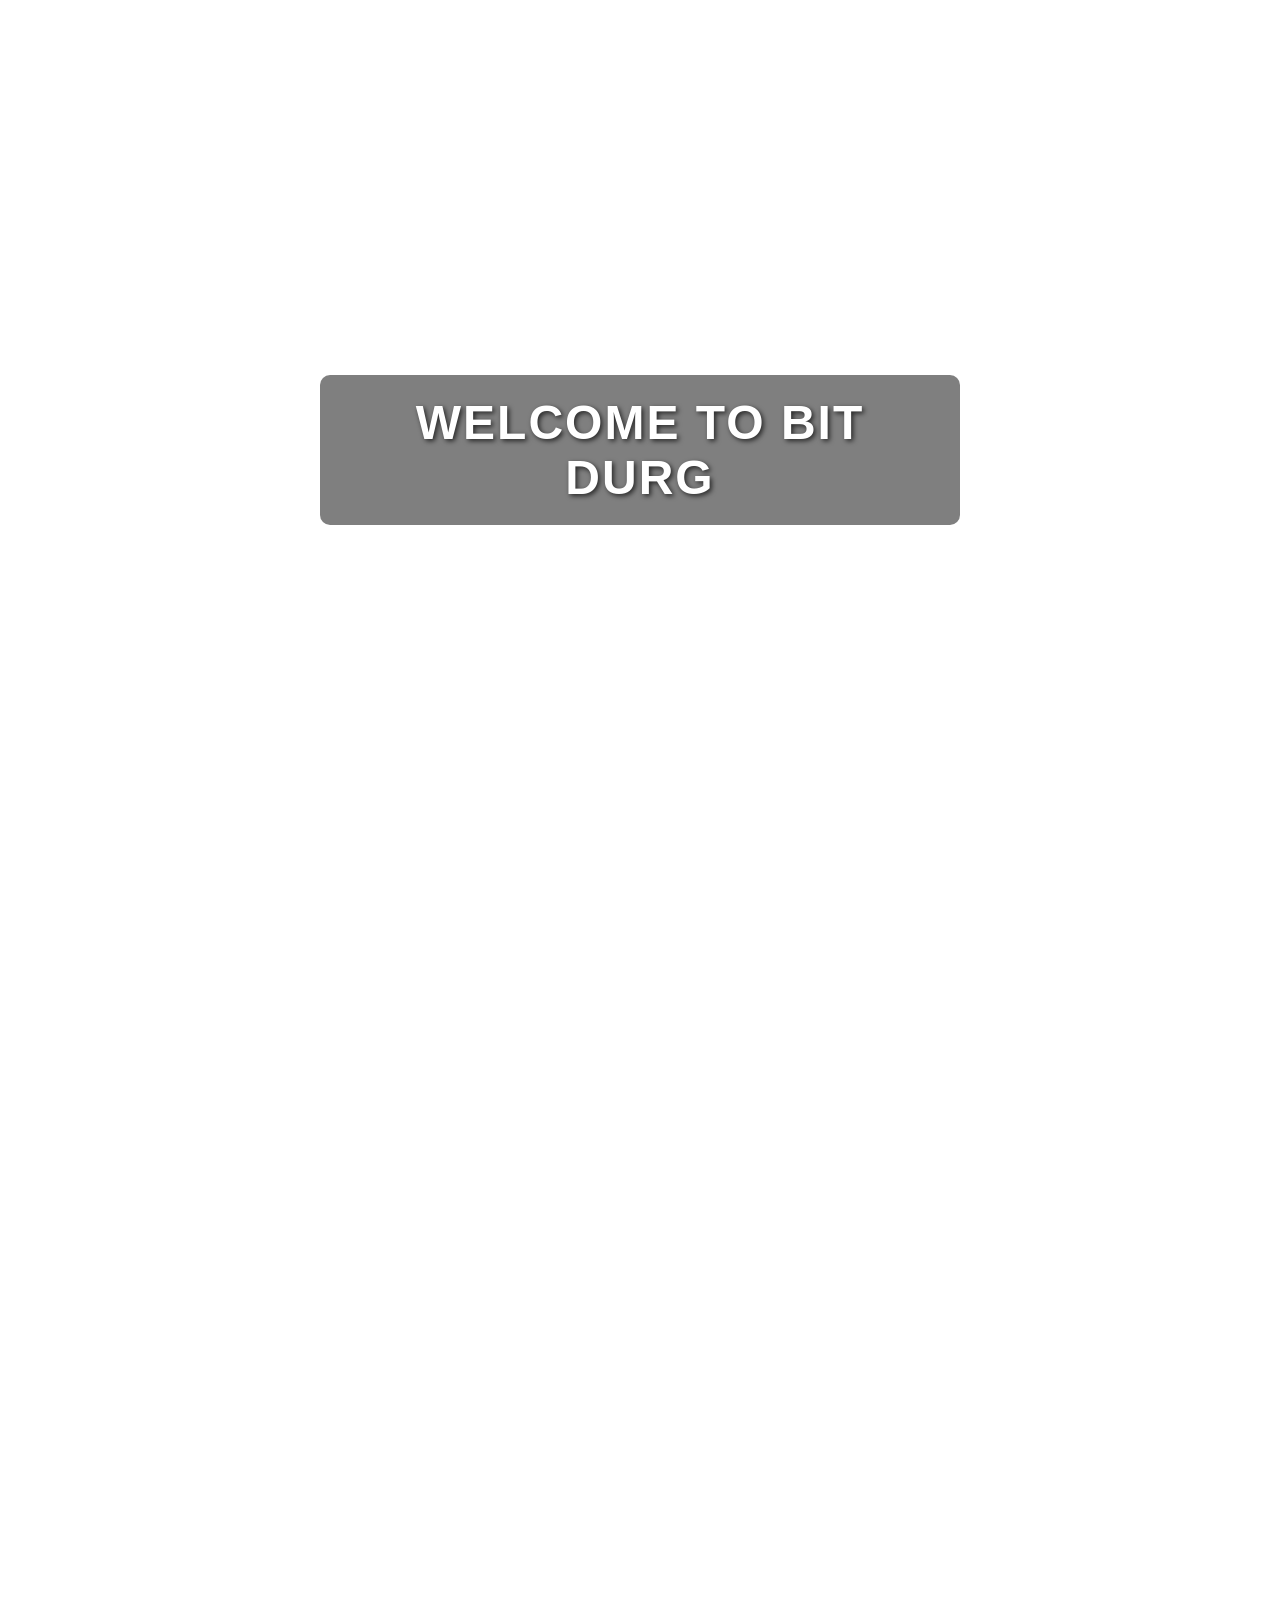
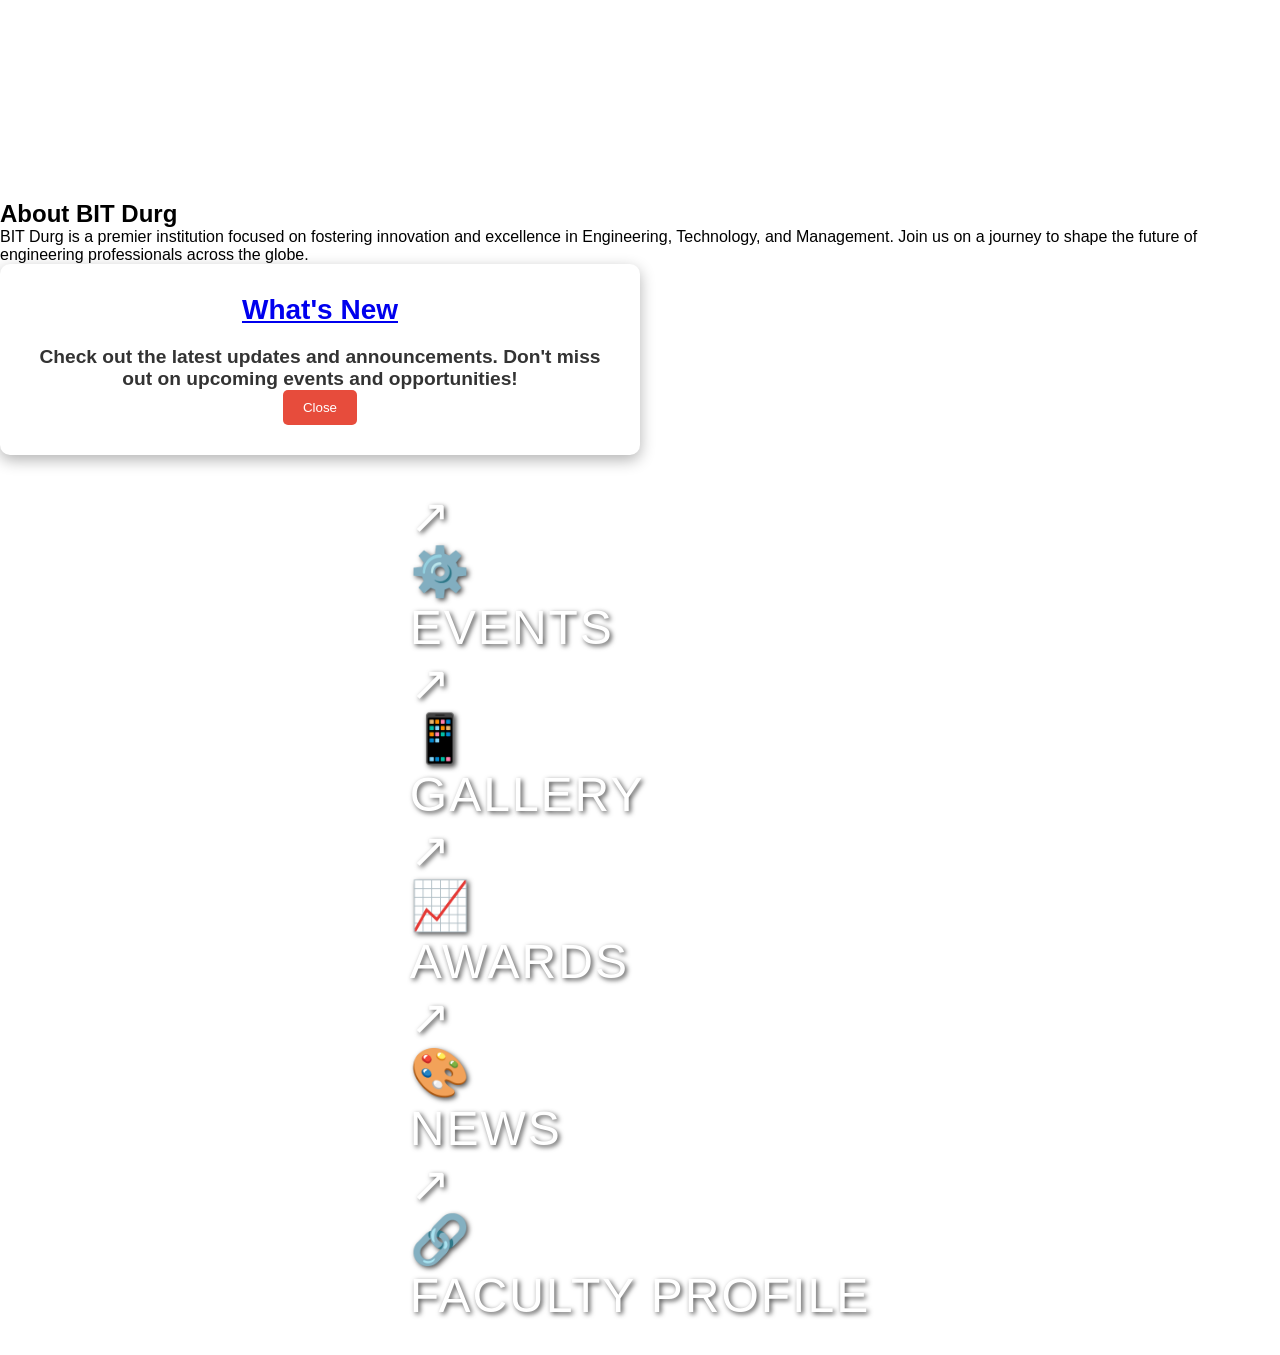
==== codetest.html @ 1b004d66 "Add files via upload" ====
<!DOCTYPE html>
<html lang="en">
<head>
    <meta charset="UTF-8">
    <meta name="viewport" content="width=device-width, initial-scale=1.0">
    <title>Full Page Parallax Effect</title>
    <link rel="stylesheet" href="styles.css">
    <style>

        * {
            margin: 0;
            padding: 0;
            box-sizing: border-box;
        }

        body {
            font-family: 'Arial', sans-serif;
        }

        /* Full Page Parallax Section */
        .parallax {
            background-image: url(WhatsApp\ Image\ 2024-09-29\ at\ 20.55.21_143c6174.jpg); /* Replace with your image */
            height: 100vh; /* 100% of the viewport height */
            background-attachment: fixed; /* Fixed parallax scrolling */
            background-position: center; /* Center the image */
            background-repeat: no-repeat; /* Prevent repeating */
            background-size: cover; /* Ensures image covers entire section */
            position: relative;
            display: flex;
            justify-content: center;
            align-items: center;
            color: white;
            font-size: 48px;
            text-transform: uppercase;
            text-shadow: 2px 2px 5px rgba(0, 0, 0, 0.7);
            letter-spacing: 2px;
        }

        /* Caption Styling */
        .caption {
            position: absolute;
            top: 50%;
            left: 50%;
            transform: translate(-50%, -50%);
            font-size: 48px;
            font-weight: bold;
            text-align: center;
            background-color: rgba(0, 0, 0, 0.5); /* Optional: semi-transparent background */
            padding: 20px 40px;
            border-radius: 10px;
        }

        /* Content Section Below the Parallax */
        .content-section {
            padding: 60px;
            text-align: center;
            background-color: #f7f7f7;
            font-size: 24px;
        }

        /* Media Queries for Responsiveness */
        @media (max-width: 768px) {
            .caption {
                font-size: 28px;
                padding: 10px 20px;
            }
        }
        
        .popup-content {
            background-color: white;
           
            
            background-repeat: no-repeat;
            background-position: center;
            

            padding: 30px;
            border-radius: 10px;
            text-align: center;
            width: 50%;
            box-shadow: 0 5px 15px rgba(0, 0, 0, 0.3);
        }

        .popup-content h2 {
            font-size: 28px;
            margin-bottom: 20px;
        }

        .popup-content p {
            font-size: 16px;
            color: #333;
        }

        .close-btn {
            background-color: #E74C3C; /* Red */
            color: white;
            border: none;
            padding: 10px 20px;
            border-radius: 5px;
            cursor: pointer;
        }

        .close-btn:hover {
            background-color: #C0392B;
        }
        .image{
            height:200 px;
            width: 200 px;
        }
    </style>
</head>
<body>

    <!-- Full Page Parallax Section -->
    <div class="parallax">
        <div class="caption">Welcome to BIT Durg</div>
    </div>
    <header>
        
        <section id="about">
           
            
            </div>
          
            
    
            
        </section>
        
    </header>

   

    
    <section id="about">
        <div class="parallax"></div>
      
        <h2>About BIT Durg</h2>

        <p>BIT Durg is a premier institution focused on fostering innovation and excellence in Engineering, Technology, and Management. Join us on a journey to shape the future of engineering professionals across the globe.</p>
    </section>
   
    
        
    
    


    <!-- Popup Section -->
    <div class="popup" id="popup">
        
        <div class="popup-content" style="background-image: url(download\ \(9\).png);">
            <h2><a href="#">What's New</a></h2>
            <p style="font-size: larger;"><b>Check out the latest updates and announcements. Don't miss out on upcoming events and opportunities!</b></p>
            <button class="close-btn" id="closePopup">Close</button>
        </div>
    </div>

  
   

    <script>
        // Get elements
        const popup = document.getElementById("popup");
        const closePopup = document.getElementById("closePopup");

        // Automatically open popup when the page loads
        window.onload = () => {
            popup.style.display = "flex"; // Show the popup
        };

        // Close popup when the "Close" button is clicked
        closePopup.addEventListener("click", () => {
            popup.style.display = "none"; // Hide the popup
        });

        // Close the popup if user clicks outside the popup content
        window.addEventListener("click", (e) => {
            if (e.target === popup) {
                popup.style.display = "none";
            }
        });
    </script>
     <!-- Parallax Section -->
     <div class="parallax" id="sec">
        <div class="grid-container">
            <!-- Grid Items -->
            <div class="grid-item">
                <span class="expand-icon">&#x2197;</span>
                <div class="icon">⚙️</div>
                <div class="title">Events</div>
            </div>

            <div class="grid-item">
                <span class="expand-icon">&#x2197;</span>
                <div class="icon">📱</div>
                <div class="title">gallery</div>
            </div>

            <div class="grid-item">
                <span class="expand-icon">&#x2197;</span>
                <div class="icon">📈</div>
                <div class="title">Awards</div>
            </div>

            <div class="grid-item">
                <span class="expand-icon">&#x2197;</span>
                <div class="icon">🎨</div>
                <div class="title">News </div>
            </div>

            <div class="grid-item">
                <span class="expand-icon">&#x2197;</span>
                <div class="icon">🔗</div>
                <div class="title">Faculty profile</div>
            </div>
        </div>
    </div>


   

</body>
</html>
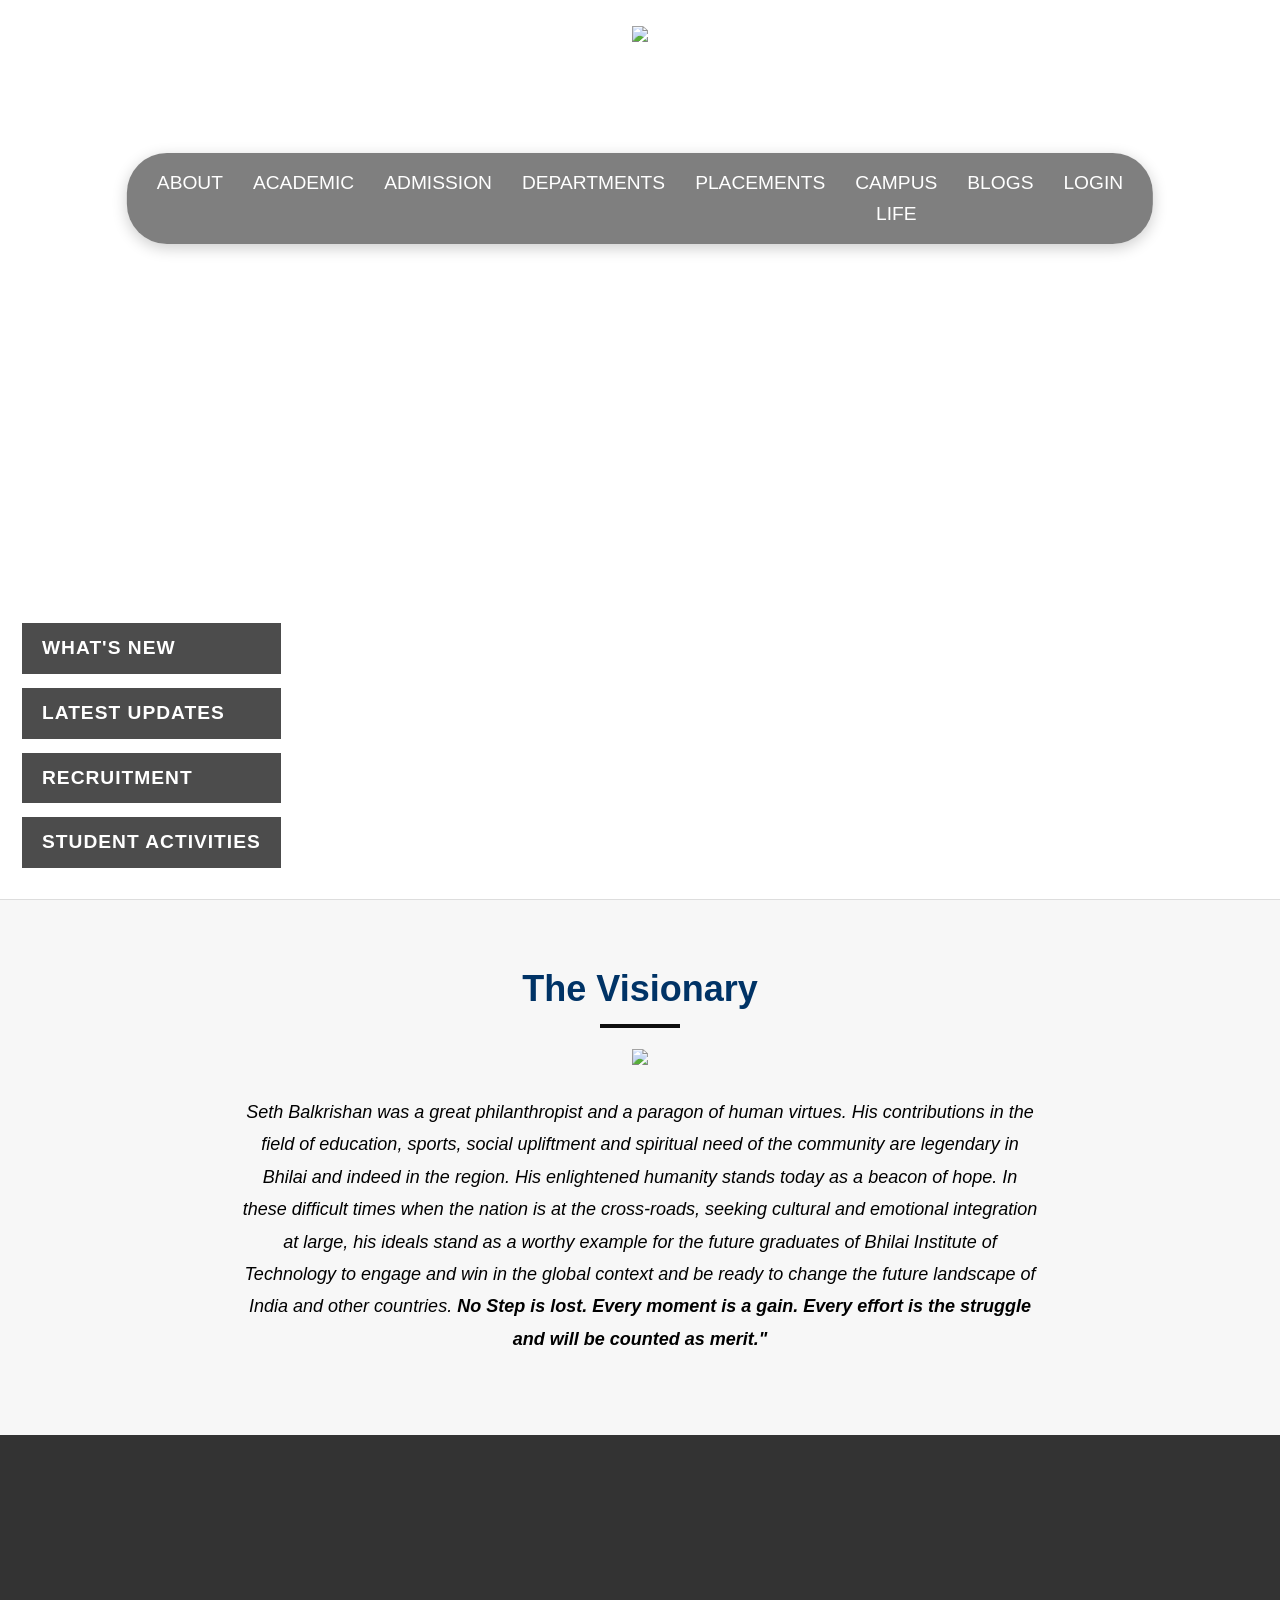
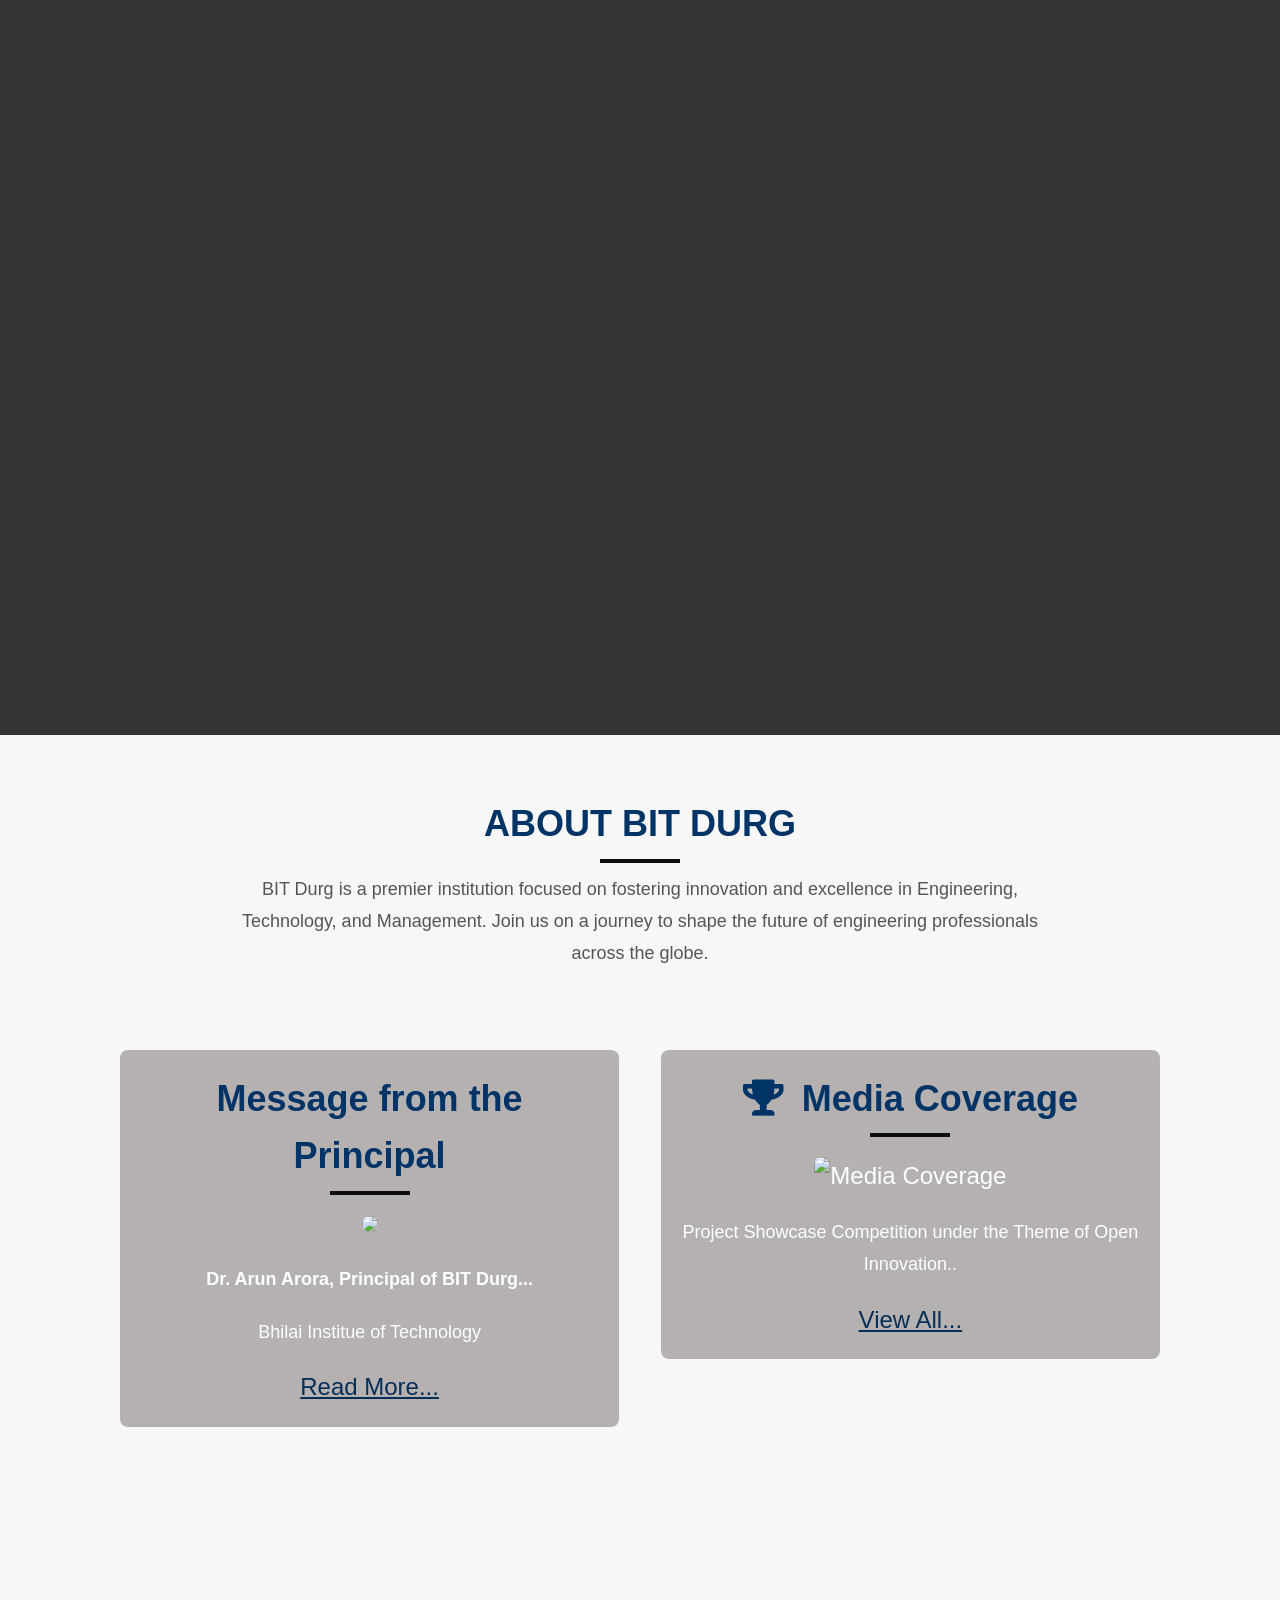
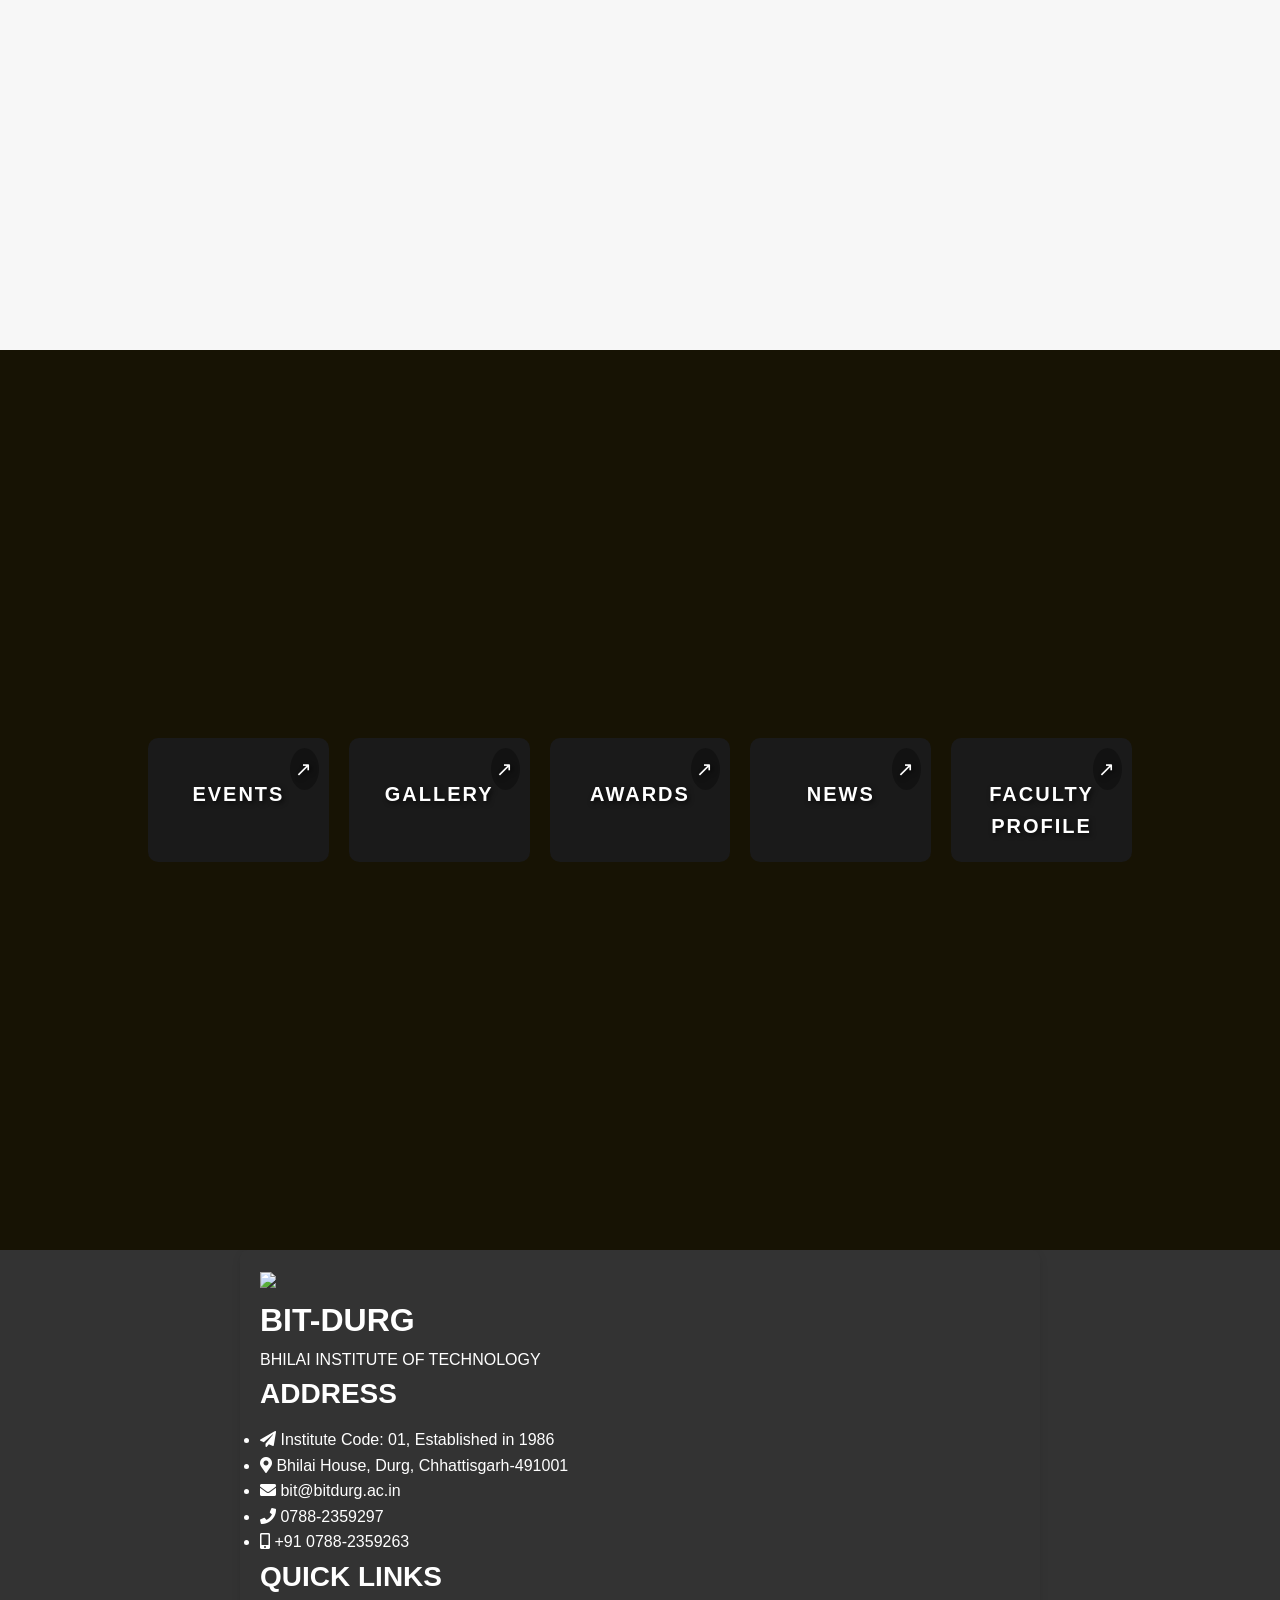
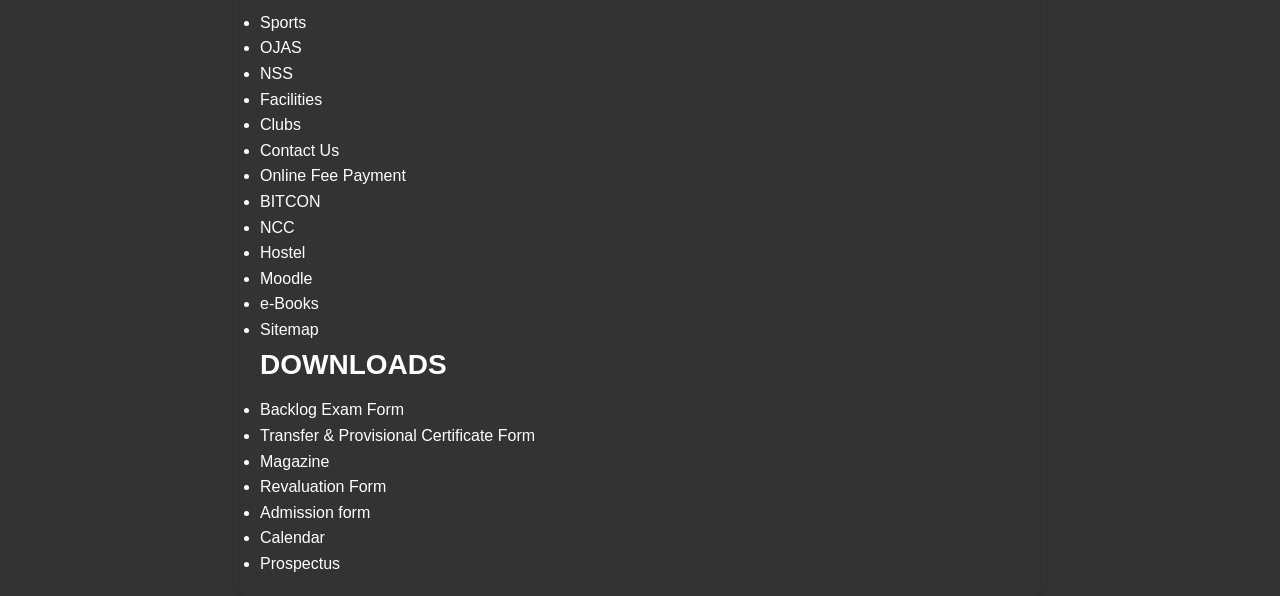
==== commit 55dddcfb: "Add files via upload" ====
--- a/codetest.html
+++ b/codetest.html
@@ -5,6 +5,8 @@
     <meta name="viewport" content="width=device-width, initial-scale=1.0">
     <title>Full Page Parallax Effect</title>
     <link rel="stylesheet" href="styles.css">
+    <script src="https://cdn.tailwindcss.com"></script>
+    <link rel="stylesheet" href="https://cdnjs.cloudflare.com/ajax/libs/font-awesome/5.15.3/css/all.min.css">
     <style>
 
         * {
@@ -107,118 +109,257 @@
             height:200 px;
             width: 200 px;
         }
+        * {
+            margin: 0;
+            padding: 0;
+            box-sizing: border-box;
+        }
+
+        body {
+            font-family: 'Arial', sans-serif;
+        }
+
+        /* General Parallax Style */
+        .parallax-section {
+            height: 100vh; /* Full viewport height */
+            background-attachment: fixed;
+            background-position: center;
+            background-repeat: no-repeat;
+            background-size: cover;
+            display: flex;
+            justify-content: center;
+            align-items: center;
+            color: white;
+            font-size: 48px;
+            font-weight: bold;
+            text-shadow: 2px 2px 5px rgba(0, 0, 0, 0.7);
+            text-align: center;
+        }
+
+        /* Section 1 with a Unique Background Image */
+        .parallax-1 {
+            background-image: url(WhatsApp\ Image\ 2024-09-29\ at\ 20.55.21_143c6174.jpg); /* Replace with your first image */
+        }
+
+        /* Section 2 with a Different Background Image */
+        .parallax-2 {
+            background-image: url(23.png); /* Replace with your second image */
+        }
+
+        /* Section 3 with Another Different Background Image */
+        .parallax-3 {
+            background-color: grey; /* Replace with your third image */
+        }
+
+        /* Non-parallax content section */
+        .content-section {
+            padding: 60px;
+            background-color: #f7f7f7;
+            text-align: center;
+            font-size: 24px;
+        }
     </style>
 </head>
 <body>
-
-    <!-- Full Page Parallax Section -->
-    <div class="parallax">
-        <div class="caption">Welcome to BIT Durg</div>
+    
+     <!-- Header with logo and navigation -->
+     <header class="header"><center>
+        <div ><img src="/bit77 (5).png"></div>
+    </center>
+    
+
+        <!-- Navigation Bar -->
+        <div class="navbar">
+            <div><ul>
+                <li >About</li>
+                <li>Academic</li>
+                <li>Admission</li>
+                <li>Departments</li>
+                <li>Placements</li>
+                <li>Campus Life</li>
+                <li>Blogs</li>
+                <li>Login</li>
+            </ul>
+        </div>
+        </div>
+        
+       
+        
+        
+    </header>
+
+
+
+   
+        
     </div>
-    <header>
-        
-        <section id="about">
+        
+
+        <!-- Container for stacked boxes -->
+        <div class="box-container">
+            <div class="box">what's new</div>
+            <div class="box">Latest updates</div>
+            <div class="box">Recruitment</div>
+            <div class="box">student activities</div>
+        </div>
+    </div>
+        </div>
+        </header>
+    
+    
+        <!-- Content Section Between Parallax Sections -->
+        <section class="content-section"><center>
+            <h2>The Visionary</h2>
+            <img src="Screenshot 2024-09-29 212745.png" >
+        </center>
+            <center>
+            <p style="color: black;"><i>Seth Balkrishan was a great philanthropist and a paragon of human virtues. 
+His contributions in the field of education, sports, social upliftment and spiritual need of the community are legendary in Bhilai and indeed in the region. 
+His enlightened humanity stands today as a beacon of hope. 
+In these difficult times when the nation is at the cross-roads, seeking cultural and emotional integration at large, his ideals stand as a worthy example for the 
+future graduates of Bhilai Institute of Technology to engage and win in the global context and be ready to change the future landscape of India and other countries.
+
+<b>No Step is lost. Every moment is a gain. 
+Every effort is the struggle and will be counted as merit."</b></i> </p></center>
+        </section>
+    
+        <!-- Parallax Section 2 -->
+        <div class="parallax-section parallax-2">
            
-            
-            </div>
+        </div>
+    
+           
+        </div>
+    </div>
+    <section class="content-section" style="background-image:url(); background-repeat: no-repeat;background-position:0vw;">
+        
+       
+       
+        <h2>ABOUT BIT DURG</h2>
+        <p>BIT Durg is a premier institution focused on fostering innovation and excellence in Engineering, Technology, and Management. Join us on a journey to shape the future of engineering professionals across the globe.</p>
+        <div class="parallax-container">
+            <div class="parallax-background"></div>
+            <div class="content-section">
+              <div class="inline-container">
+                <!-- Message from the Principal -->
+                <div class="media-coverage">
+                  <h2>Message from the Principal</h2>
+                  <img src="Principal.png">
+                  <p style="color: white;"><b>Dr. Arun Arora, Principal of BIT Durg...</b></p>
+                  <p style="color: white;">Bhilai Institue of Technology </p>
+                  <a href="#" style="color:rgb(6, 46, 87)">Read More...</a>
+                </div>
+                
+                <!-- Media Coverage -->
+                <div class="media-coverage">
+                  <h2><i class="fa fa-trophy"></i> Media Coverage</h2>
+                  <img src="IMG_20241003_235439.jpg" alt="Media Coverage">
+                  
+                  <p style="color: white;">Project Showcase Competition under the Theme of Open Innovation..</p>
+                  
+                  <a href="#"style="color:rgb(6, 46, 87)"">View All...</a>
+                </div>
+              </div>
+            </div>
+          </div>
           
-            
-    
-            
-        </section>
-        
-    </header>
-
-   
-
-    
-    <section id="about">
-        <div class="parallax"></div>
-      
-        <h2>About BIT Durg</h2>
-
-        <p>BIT Durg is a premier institution focused on fostering innovation and excellence in Engineering, Technology, and Management. Join us on a journey to shape the future of engineering professionals across the globe.</p>
     </section>
-   
-    
-        
-    
-    
-
-
-    <!-- Popup Section -->
-    <div class="popup" id="popup">
-        
-        <div class="popup-content" style="background-image: url(download\ \(9\).png);">
-            <h2><a href="#">What's New</a></h2>
-            <p style="font-size: larger;"><b>Check out the latest updates and announcements. Don't miss out on upcoming events and opportunities!</b></p>
-            <button class="close-btn" id="closePopup">Close</button>
-        </div>
-    </div>
-
-  
-   
-
-    <script>
-        // Get elements
-        const popup = document.getElementById("popup");
-        const closePopup = document.getElementById("closePopup");
-
-        // Automatically open popup when the page loads
-        window.onload = () => {
-            popup.style.display = "flex"; // Show the popup
-        };
-
-        // Close popup when the "Close" button is clicked
-        closePopup.addEventListener("click", () => {
-            popup.style.display = "none"; // Hide the popup
-        });
-
-        // Close the popup if user clicks outside the popup content
-        window.addEventListener("click", (e) => {
-            if (e.target === popup) {
-                popup.style.display = "none";
-            }
-        });
-    </script>
-     <!-- Parallax Section -->
-     <div class="parallax" id="sec">
+    
+
+          </section>
+        
+ <!-- Parallax Section -->
+     <div class="parallax" id="sec" style="background-image: url(WhatsApp\ Image\ 2024-10-02\ at\ 15.13.10_1b35595d.jpg);">
+       
         <div class="grid-container">
             <!-- Grid Items -->
+            <div class="grid-item" style="opacity: 1;">
+                <span class="expand-icon">&#x2197;</span>
+                <div class="icon"></div>
+                <div class="title" >Events</div>
+                
+            </div>
+
             <div class="grid-item">
                 <span class="expand-icon">&#x2197;</span>
-                <div class="icon">⚙️</div>
-                <div class="title">Events</div>
+                <div class="icon"></div>
+                <div class="title">gallery</div>
             </div>
 
             <div class="grid-item">
                 <span class="expand-icon">&#x2197;</span>
-                <div class="icon">📱</div>
-                <div class="title">gallery</div>
+                <div class="icon"></div>
+                <div class="title">Awards</div>
             </div>
 
             <div class="grid-item">
                 <span class="expand-icon">&#x2197;</span>
-                <div class="icon">📈</div>
-                <div class="title">Awards</div>
+                <div class="icon"></div>
+                <div class="title">News </div>
             </div>
 
             <div class="grid-item">
                 <span class="expand-icon">&#x2197;</span>
-                <div class="icon">🎨</div>
-                <div class="title">News </div>
-            </div>
-
-            <div class="grid-item">
-                <span class="expand-icon">&#x2197;</span>
-                <div class="icon">🔗</div>
+                <div class="icon"></div>
                 <div class="title">Faculty profile</div>
             </div>
         </div>
     </div>
-
-
-   
-
+    
+    
+    
+        <body class="bg-blue-900 text-white font-sans" style="background-color: #333;">
+            <div class="container mx-auto py-8" style="background-color: #333;">
+                <div class="flex justify-between items-center mb-8">
+                    <div class="text-center" >
+                        <img src="download (9).png">
+                        
+                        <h1 class="text-4xl font-bold">BIT-DURG</h1>
+                        <p class="text-lg">BHILAI INSTITUTE OF TECHNOLOGY</p>
+                    </div>
+                <div class="grid grid-cols-4 gap-8">
+                    <div>
+                        <h2 class="text-lime-400 text-xl font-bold mb-4">ADDRESS</h2>
+                        <ul class="space-y-2">
+                            <li><i class="fas fa-paper-plane"></i> Institute Code: 01, Established in 1986</li>
+                            <li><i class="fas fa-map-marker-alt"></i> Bhilai House, Durg, Chhattisgarh-491001</li>
+                            <li><i class="fas fa-envelope"></i> bit@bitdurg.ac.in</li>
+                            <li><i class="fas fa-phone"></i> 0788-2359297</li>
+                            <li><i class="fas fa-mobile-alt"></i> +91 0788-2359263</li>
+                        </ul>
+                    </div>
+                    <div>
+                        <h2 class="text-lime-400 text-xl font-bold mb-4">QUICK LINKS</h2>
+                        <ul class="space-y-2">
+                            <li>Sports</li>
+                            <li>OJAS</li>
+                            <li>NSS</li>
+                            <li>Facilities</li>
+                            <li>Clubs</li>
+                            <li>Contact Us</li>
+                            <li>Online Fee Payment</li>
+                            <li>BITCON</li>
+                            <li>NCC</li>
+                            <li>Hostel</li>
+                            <li>Moodle</li>
+                            <li>e-Books</li>
+                            <li>Sitemap</li>
+                        </ul>
+                    </div>
+                    <div>
+                        <h2 class="text-sky-400 text-xl font-bold mb-4">DOWNLOADS</h2>
+                        <ul class="space-y-2">
+                            <li>Backlog Exam Form</li>
+                            <li>Transfer & Provisional Certificate Form</li>
+                            <li>Magazine</li>
+                            <li>Revaluation Form</li>
+                            <li>Admission form</li>
+                            <li>Calendar</li>
+                            <li>Prospectus</li>
+                        </ul>
+                    </div>
+                    <div>
+                       
+                  
 </body>
 </html>
--- a/styles.css
+++ b/styles.css
@@ -0,0 +1,865 @@
+/* Global Styles */
+* {
+    margin: 0;
+    padding: 0;
+    box-sizing: border-box;
+}
+
+body {
+    font-family: 'Roboto', sans-serif;
+    line-height: 1.6;
+    background-color: #f0f0f0;
+    color: #333;
+}
+
+/* Header */
+header {
+
+    color: white;
+    padding: 40px 0;
+    text-align: center;
+    position: relative;
+    box-shadow: 0 4px 10px rgba(0, 0, 0, 0.2);
+}
+
+header h1 {
+    font-size: 48px;
+    text-transform: uppercase;
+    letter-spacing: 2px;
+}
+
+header p {
+    font-size: 18px;
+    letter-spacing: 1px;
+    margin-top: 10px;
+}
+
+/* Navigation */
+nav {
+    display: flex;
+    justify-content: center;
+    background-color: #003366;
+    box-shadow: 0 2px 6px rgba(0, 0, 0, 0.2);
+}
+
+nav ul {
+    list-style: none;
+    display: flex;
+}
+
+nav ul li {
+    margin: 0 20px;
+}
+
+nav ul li a {
+    text-decoration: none;
+    color: white;
+    padding: 15px 0;
+    display: block;
+    font-size: 18px;
+    text-transform: uppercase;
+    position: relative;
+}
+
+nav ul li a:hover::after {
+    content: "";
+    position: absolute;
+    width: 100%;
+    height: 3px;
+    background-color: #ffcc00;
+    left: 0;
+    bottom: 0;
+    animation: hover-line 0.3s ease-in-out forwards;
+}
+
+@keyframes hover-line {
+    from { width: 0; }
+    to { width: 100%; }
+}
+
+/* Hero Section */
+.hero {
+    background: url('bit-durg-campus.jpg') no-repeat center center/cover;
+    height: 80vh;
+    display: flex;
+    align-items: center;
+    justify-content: center;
+    color: white;
+    position: relative;
+}
+
+.hero h1 {
+    font-size: 64px;
+    text-shadow: 2px 2px 10px rgba(0, 0, 0, 0.7);
+    animation: fadeInDown 1.5s ease-in-out;
+    transition: transform 0.3s ease, color 0.3s ease;
+}
+
+.hero h1:hover {
+    transform: scale(1.1); /* Scale effect on hover */
+    color: #171304; /* Change text color to yellow on hover */
+}
+
+@keyframes fadeInDown {
+    from {
+        opacity: 0;
+        transform: translateY(-50px);
+    }
+    to {
+        opacity: 1;
+        transform: translateY(0);
+    }
+}
+
+/* Sections */
+section {
+    padding: 60px 20px;
+    text-align: center;
+}
+
+section h2 {
+    font-size: 36px;
+    margin-bottom: 20px;
+    color: #003366;
+    position: relative;
+}
+
+section h2::after {
+    content: '';
+    width: 80px;
+    height: 4px;
+    background-color: #0e0e0e;
+    position: absolute;
+    bottom: -10px;
+    left: 50%;
+    transform: translateX(-50%);
+}
+
+section p {
+    max-width: 800px;
+    margin: 20px auto;
+    font-size: 18px;
+    line-height: 1.8;
+    color: #555;
+}
+
+
+
+/* Media Queries for Responsiveness */
+@media (max-width: 768px) {
+    nav ul li {
+        margin: 0 10px;
+    }
+
+    header h1 {
+        font-size: 36px;
+    }
+
+    .hero h1 {
+        font-size: 40px;
+    }
+
+    .cards {
+        flex-direction: column;
+        align-items: center;
+    }
+
+    .card {
+        max-width: 90%;
+    }
+}
+.container {
+max-width: 800px;
+margin: auto;
+background-color: #fff;
+padding: 20px;
+border-radius: 8px;
+box-shadow: 0 4px 8px rgba(0, 0, 0, 0.1);
+}.tile {
+width: 25%;
+height: 100px;
+text-align: center;
+padding: 20px;
+}
+
+/* Parallax Section */
+.parallax {
+    background-image: url(WhatsApp\ Image\ 2024-09-29\ at\ 20.55.21_143c6174.jpg); /* Replace with your image */
+    height: 100vh; /* 100% of the viewport height */
+    background-attachment: fixed; /* Fixed parallax scrolling */
+    background-position: center; /* Center the image */
+    background-repeat: no-repeat; /* Prevent repeating */
+    background-size: cover; /* Ensures image covers entire section */
+    position: relative;
+    display: flex;
+    justify-content: center;
+    align-items: center;
+    color: white;
+    font-size: 48px;
+    text-transform: uppercase;
+    text-shadow: 2px 2px 5px rgba(0, 0, 0, 0.7);
+    letter-spacing: 2px;
+}
+
+
+
+
+#eve{
+    background-image: url(23.png);
+}
+.popup {
+    display: none; /* Hidden by default */
+    position: fixed;
+    top: 0;
+    left: 0;
+    width: 100%;
+    height: 100%;
+    background-color: rgba(0, 0, 0, 0.7); /* Semi-transparent background */
+    justify-content: center;
+    align-items: center;
+}
+
+.popup-content {
+    background-color: white;
+    padding: 30px;
+    border-radius: 10px;
+    text-align: center;
+    width: 50%;
+    box-shadow: 0 5px 15px rgba(0, 0, 0, 0.3);
+}
+
+.popup-content h2 {
+    font-size: 28px;
+    margin-bottom: 20px;
+}
+
+.popup-content p {
+    font-size: 16px;
+    color: #333;
+}
+
+.close-btn {
+    background-color: #E74C3C; /* Red */
+    color: white;
+    border: none;
+    padding: 10px 20px;
+    border-radius: 5px;
+    cursor: pointer;
+}
+
+.close-btn:hover {
+    background-color: #C0392B;
+}
+
+body {
+    font-family: 'Arial', sans-serif;
+    overflow-x: hidden;
+}
+
+/* Parallax Section */
+.parallax {
+    background-color: #171304;
+    height: 100vh; /* Full viewport height */
+    background-attachment: fixed;
+    background-position: center;
+    background-repeat: no-repeat;
+    background-size: cover;
+    display: flex;
+    justify-content: center;
+    align-items: center;
+}
+
+/* Grid Container */
+.grid-container {
+    display: grid;
+    grid-template-columns: repeat(auto-fit, minmax(150px, 1fr));
+    gap: 20px;
+    width: 80%;
+    margin: auto;
+    padding: 20px;
+}
+
+#sec{
+    background-color: #171304;
+}
+/* Grid Items (Cards) */
+.grid-item {
+    position: relative;
+    background-color: #1a1a1a;
+    color: #fff;
+    padding: 20px;
+    border-radius: 10px;
+    overflow: hidden;
+    transition: transform 0.3s ease, background-color 0.3s ease;
+}
+
+/* Hover Effect for Cards */
+.grid-item:hover {
+    transform: scale(1.05);
+    background-color: #00ffb0;
+}
+
+/* Card Icon and Text */
+.grid-item .icon {
+    font-size: 20px;
+    margin-bottom: 20px;
+}
+
+.grid-item .title {
+    font-size: 20px;
+    font-weight: bold;
+    text-align: center;
+}
+
+/* Fullscreen Icon for Each Card */
+.grid-item .expand-icon {
+    position: absolute;
+    top: 10px;
+    right: 10px;
+    font-size: 20px;
+    background-color: rgba(0, 0, 0, 0.3);
+    padding: 5px;
+    border-radius: 50%;
+}
+.parallaxi{
+    background-image: url(); /* Replace with your image */
+    height: 100vh; /* 100% of the viewport height */
+    background-attachment: fixed; /* Fixed parallax scrolling */
+    background-position: center; /* Center the image */
+    background-repeat: no-repeat; /* Prevent repeating */
+    background-size: cover; /* Ensures image covers entire section */
+    position: relative;
+    display: flex;
+    justify-content: center;
+    align-items: center;
+    color: white;
+    font-size: 48px;
+    text-transform: uppercase;
+    text-shadow: 2px 2px 5px rgba(0, 0, 0, 0.7);
+    letter-spacing: 2px;
+}
+* {
+    margin: 0;
+    padding: 0;
+    box-sizing: border-box;
+}
+
+body {
+    font-family: 'Arial', sans-serif;
+    background-color: #fff5f5;
+    color: #fff;
+}
+
+/* Header container */
+#head {
+    background-image: url(WhatsApp\ Image\ 2024-09-29\ at\ 20.55.21_143c6174.jpg); 
+    opacity:0.4;
+    background-size: cover;
+    background-position: center;
+    height: 80px;
+    display: flex;
+    justify-content: space-between;
+    align-items: center;
+    padding: 0 50px;
+    position: sticky;
+    top: 0;
+    z-index: 1000;
+}
+
+/* Logo styling */
+.logo {
+    font-size: 24px;
+    font-weight: bold;
+    color: #fff;
+    text-transform: uppercase;
+    letter-spacing: 2px;
+    display: flex;
+    align-items: center;
+}
+
+.logo span {
+    color: #ff00ff; /* Custom color for part of the logo */
+}
+
+/* Navigation styling */
+nav {
+    display: flex;
+    gap: 30px;
+}
+
+nav a {
+    text-decoration: none;
+    color: #ffffff;
+    font-size: 16px;
+    font-weight: bold;
+    letter-spacing: 1px;
+    transition: color 0.3s ease;
+}
+
+nav a:hover {
+    color: #ff00ff; /* Highlight color on hover */
+}
+
+/* Mobile responsive */
+@media (max-width: 768px) {
+    header {
+        padding: 0 20px;
+    }
+
+    nav {
+        gap: 15px;
+    }
+
+    nav a {
+        font-size: 14px;
+    }
+}
+/* Global styles */
+* {
+    margin: 0;
+    padding: 0;
+    box-sizing: border-box;
+}
+
+body {
+    font-family: 'Arial', sans-serif;
+    background-color: #121212;
+    color: white;
+}
+
+/* Parallax Header Style */
+.header {
+    background-image: url('https://your-image-url-here.jpg');
+    background-size: cover;
+    background-attachment: fixed;
+    background-position: center;
+    height: 100vh;
+    position: relative;
+}
+
+/* Box in the left bottom corner */
+.box {
+    background-color: rgba(0, 0, 0, 0.7);
+    color: white;
+    padding: 10px 20px;
+    border: 2px solid white;
+    font-size: 1.2rem;
+    font-weight: bold;
+    letter-spacing: 1px;
+    text-transform: uppercase;
+    transition: all 0.3s ease;
+    display: block; /* Ensures the boxes are treated as block elements */
+    cursor: pointer;
+    margin-bottom: 10px; /* Adds space between stacked boxes */
+}
+
+/* Hover effect on the box */
+.box:hover {
+    background-color: rgba(0, 0, 0, 0);
+    border-color: #000000;
+    color: black;
+}
+
+/* Aligning the 4 boxes in the bottom left corner */
+.box-container {
+    position: absolute;
+    bottom: 20px;
+    left: 20px;
+    display: flex;
+    flex-direction: column; /* Stacks boxes vertically */
+}
+
+/* Header text style */
+.header-text {
+    position: absolute;
+    top: 50%;
+    left: 50%;
+    transform: translate(-50%, -50%);
+    text-align: center;
+    color: white;
+    font-size: 3rem;
+    font-weight: bold;
+    text-shadow: 0px 4px 6px rgba(0, 0, 0, 0.8);
+}
+.content-wrapper {
+    display: flex;
+    flex-direction: column;
+    align-items: flex-start; /* Align items to the left */
+    padding-top: 150px; /* Adjust for vertical alignment */
+}
+body {
+    margin: 0;
+    font-family: Arial, sans-serif;
+}
+.top-bar {
+    background-color: #b71c1c;
+    color: white;
+    padding: 10px 0;
+    text-align: center;
+}
+.top-bar a {
+    color: white;
+    margin: 0 15px;
+    text-decoration: none;
+    font-size: 14px;
+}
+.top-bar a:hover {
+    text-decoration: underline;
+}
+.top-bar .right {
+    float: right;
+    margin-right: 20px;
+}
+.top-bar .right a {
+    margin: 0 5px;
+}
+.header {
+    background-color: white;
+    padding: 20px 0;
+    text-align: center;
+    border-bottom: 1px solid #ddd;
+}
+.header img {
+    vertical-align: middle;
+}
+.header .title {
+    display: inline-block;
+    margin-left: 20px;
+    text-align: left;
+}
+.header .title h1 {
+    margin: 0;
+    font-size: 24px;
+}
+.header .title h2 {
+    margin: 0;
+    font-size: 18px;
+    color: #555;
+}
+.header .title h3 {
+    margin: 0;
+    font-size: 14px;
+    color: #777;
+}
+.certifications {
+    margin-top: 10px;
+}
+.certifications img {
+    margin: 0 10px;
+    vertical-align: middle;
+}
+.nav-bar {
+    background-color: #1a3856;
+
+    opacity: 0.2;
+    overflow : hidden;
+}
+.nav-bar a {
+    float: left;
+    display: block;
+    color: black;
+    text-align: center;
+    padding: 14px 16px;
+    text-decoration: none;
+    font-size: 16px;
+}
+.nav-bar a:hover {
+    background-color: #1565c0;
+}
+* {
+    margin: 0;
+    padding: 0;
+    box-sizing: border-box;
+}
+
+body {
+    font-family: 'Arial', sans-serif;
+}
+
+/* Background Header Section */
+.header {
+    background-image: url('WhatsApp\ Image\ 2024-09-29\ at\ 20.55.21_143c6174.jpg'); /* Replace with your image */
+    background-size: cover;
+    background-position: center;
+    height: 100vh;
+    position: relative;
+    color: white;
+  
+}
+
+/* Navigation Bar */
+.navbar {
+    display: flex;
+    justify-content: center;
+    position: absolute;
+    /* flex-direction: column; */
+    top: 17vh; /* Adjust distance from the top */
+    left: 50%;
+    transform: translateX(-50%);
+    background: rgba(0, 0, 0, 0.5); /* Semi-transparent black */
+    padding: 15px 30px;
+    border-radius: 40px; /* Rounded corners */
+    box-shadow: 0 4px 15px rgba(0, 0, 0, 0.2);
+}
+
+/* Navbar Items */
+.navbar ul {
+    list-style: none;
+    display: flex;
+    gap: 30px; /* Space between the items */
+}
+
+.navbar ul li {
+    font-size: 1.2rem;
+    text-transform: uppercase;
+    color: white;
+    cursor: pointer;
+    transition: color 0.3s ease;
+}
+
+.navbar ul li:hover {
+    color: #00d1ff; /* Change the color on hover */
+}
+body {
+    margin: 0;
+    font-family: Arial, sans-serif;
+}
+.top-bar {
+    background-color: #b71c1c;
+    color: white;
+    padding: 10px 0;
+    text-align: center;
+}
+.top-bar a {
+    color: white;
+    margin: 0 15px;
+    text-decoration: none;
+    font-size: 14px;
+}
+.top-bar a:hover {
+    text-decoration: underline;
+}
+.top-bar .right {
+    float: right;
+    margin-right: 20px;
+}
+.top-bar .right a {
+    margin: 0 5px;
+}
+.header {
+    background-color: white;
+    padding: 20px 0;
+    text-align: center;
+    border-bottom: 1px solid #ddd;
+}
+.header img {
+    vertical-align: middle;
+}
+.header .title {
+    display: inline-block;
+    margin-left: 20px;
+    text-align: left;
+}
+.header .title h1 {
+    margin: 0;
+    font-size: 24px;
+}
+.header .title h2 {
+    margin: 0;
+    font-size: 18px;
+    color: #555;
+}
+.header .title h3 {
+    margin: 0;
+    font-size: 14px;
+    color: #777;
+}
+.certifications {
+    margin-top: 10px;
+}
+.certifications img {
+    margin: 0 10px;
+    vertical-align: middle;
+}
+.nav-bar {
+    background-color: #1a3856;
+
+    opacity: 0.2;
+    overflow : hidden;
+}
+.nav-bar a {
+    float: left;
+    display: block;
+    color: black;
+    text-align: center;
+    padding: 14px 16px;
+    text-decoration: none;
+    font-size: 16px;
+}
+.nav-bar a:hover {
+    background-color: #1565c0;
+}
+/* Slideshow container */
+.slideshow-container {
+    max-width: 1000px;
+    position: relative;
+    margin: auto;
+}
+
+/* Hide the images by default */
+.mySlides {
+    display: none;
+}
+
+/* Next & previous buttons */
+.prev, .next {
+    cursor: pointer;
+    position: absolute;
+    top: 50%;
+    width: auto;
+    padding: 16px;
+    margin-top: -22px;
+    color: white;
+    font-weight: bold;
+    font-size: 18px;
+    transition: 0.6s ease;
+    border-radius: 0 3px 3px 0;
+    user-select: none;
+}
+
+/* Position the "next button" to the right */
+.next {
+    right: 0;
+    border-radius: 3px 0 0 3px;
+}
+
+/* On hover, add a black background color with a little bit of opacity */
+.prev:hover, .next:hover {
+    background-color: rgba(0,0,0,0.8);
+}
+
+/* Caption text */
+.text {
+    color: #f2f2f2;
+    font-size: 15px;
+    padding: 8px 12px;
+    position: absolute;
+    bottom: 8px;
+    width: 100%;
+    text-align: center;
+}
+
+/* Number text (1/3 etc) */
+.numbertext {
+    color: #f2f2f2;
+    font-size: 12px;
+    padding: 8px 12px;
+    position: absolute;
+    top: 0;
+}
+
+/* Dots/bullets/indicators */
+.dot {
+    cursor: pointer;
+    height: 15px;
+    width: 15px;
+    margin: 0 2px;
+    background-color: #bbb;
+    border-radius: 50%;
+    display: inline-block;
+    transition: background-color 0.6s ease;
+}
+
+.active, .dot:hover {
+    background-color: #717171;
+}
+
+/* Fading animation */
+.fade {
+    animation-name: fade;
+    animation-duration: 1.5s;
+}
+
+@keyframes fade {
+    from {opacity: .4}
+    to {opacity: 1}
+}
+
+/* Style for the slideshow's container */
+.slideshow-container img {
+    width: 100%;
+    height: auto;
+}
+/*message
+/* Parallax Container */
+.parallax-container {
+    position: relative;
+    height: 100vh;
+    overflow: hidden;
+  }
+  
+  /* Background Image for Parallax */
+  .parallax-background {
+    background-image: url('path_to_your_background_image.jpg');
+    position: absolute;
+    top: 0;
+    left: 0;
+    right: 0;
+    bottom: 0;
+    background-attachment: fixed;
+    background-size: cover;
+    background-position: center;
+    z-index: -1;
+  }
+  
+  /* Foreground Content */
+  .content-section {
+    position: relative;
+    color: white;
+    padding: 50px;
+    z-index: 1;
+    text-align: left;
+  }
+  
+  /* Flexbox for inline containers */
+  .inline-container {
+    display: flex;
+    justify-content: space-between; /* Adjust space between the two sections */
+    align-items: flex-start;
+  }
+  
+  /* Message and Media Coverage styling */
+  .message-principal, .media-coverage {
+    background-color: rgba(147, 141, 141, 0.656); /* Semi-transparent background for readability */
+    padding: 20px;
+    border-radius: 8px;
+    width: 48%; /* Make sure both sections take 48% width for inline display */
+    box-sizing: border-box; /* Ensures padding doesn't affect width */
+  }
+  
+  h2 {
+    margin-bottom: 10px;
+    font-size: 28px;
+  }
+  
+  p {
+    font-size: 16px;
+    line-height: 1.6;
+  }
+  
+  a {
+    color: #ccc;
+    text-decoration: underline;
+  }
+  
+  /* Optional: Media Coverage Section Styling */
+  .media-coverage img {
+    max-width: 100%;
+    border-radius: 8px;
+    margin-top: 10px;
+  }
+  
+  .media-coverage i {
+    margin-right: 8px;
+  }
+  
